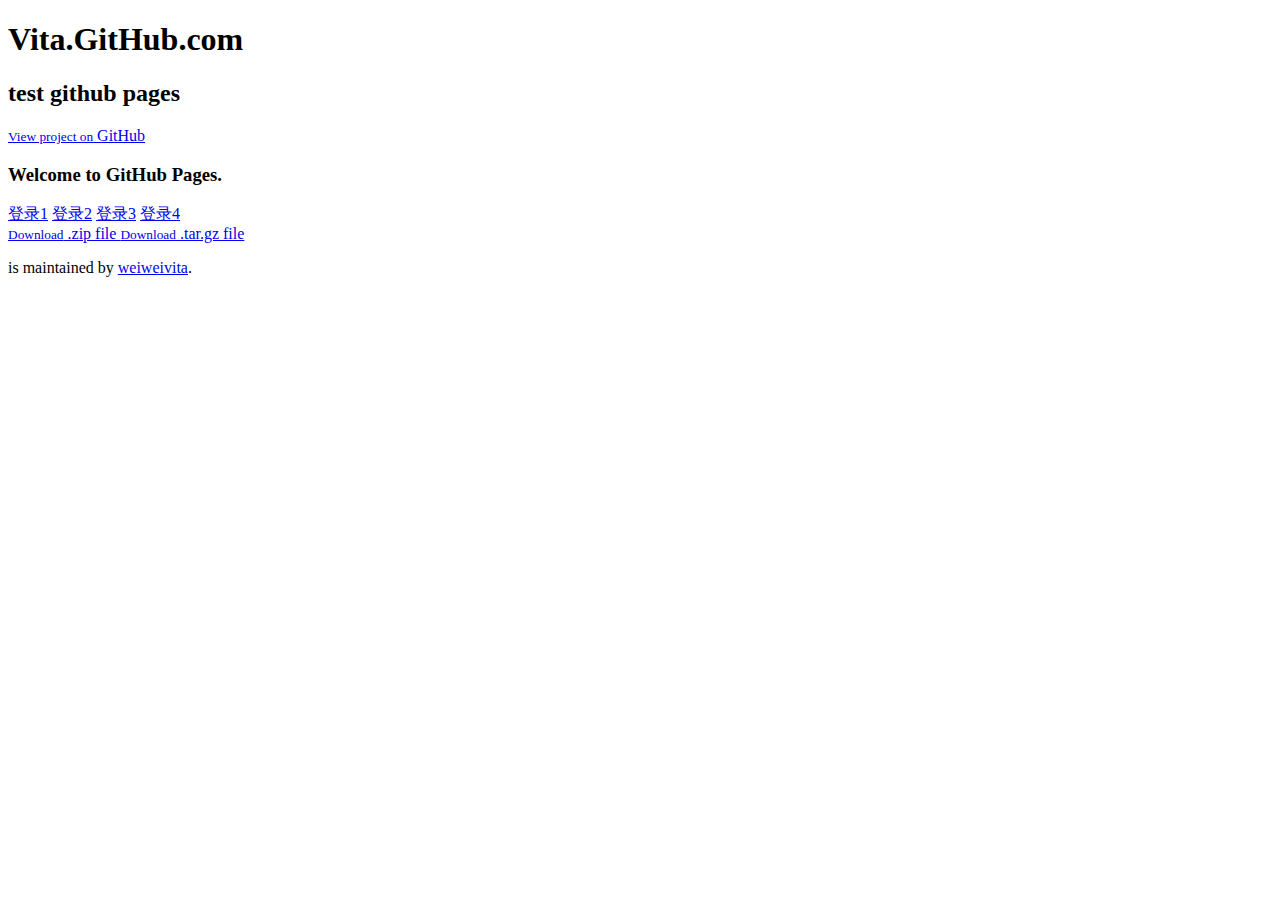
==== index.html @ cb9ff244 "新增登录模板" ====
<!DOCTYPE html>
<html>
  <head>
    <meta charset='utf-8'>
    <meta http-equiv="X-UA-Compatible" content="chrome=1">
    <meta name="viewport" content="width=device-width, initial-scale=1, maximum-scale=1">
    <link href='https://fonts.googleapis.com/css?family=Architects+Daughter' rel='stylesheet' type='text/css'>
    <link rel="stylesheet" type="text/css" href="stylesheets/stylesheet.css" media="screen">
    <link rel="stylesheet" type="text/css" href="stylesheets/github-light.css" media="screen">
    <link rel="stylesheet" type="text/css" href="stylesheets/print.css" media="print">
    <link rel="stylesheet" type="text/css" href="stylesheets/skin.css" media="print">

    <!--[if lt IE 9]>
    <script src="//html5shiv.googlecode.com/svn/trunk/html5.js"></script>
    <![endif]-->

    <title>Vita.GitHub.com by weiweivita</title>
  </head>

  <body>
    <header>
      <div class="inner">
        <h1>Vita.GitHub.com</h1>
        <h2>test github pages</h2>
        <a href="https://github.com/weiweivita/vita.github.com" class="button"><small>View project on</small> GitHub</a>
      </div>
    </header>

    <div id="content-wrapper">
      <div class="inner clearfix">
        <section id="main-content">
          <h3>
            <a id="welcome-to-github-pages" class="anchor" href="#welcome-to-github-pages" aria-hidden="true"><span aria-hidden="true" class="octicon octicon-link"></span></a>
            Welcome to GitHub Pages.
          </h3>

          <div class="ops-btn" style="display: none;">
            <a href="">
              登录
            </a>
            <a href="">
              注册
            </a>
          </div>
           <div class="ops-btn">
             <a href="demo/login1/index.html">登录1</a>
             <a href="demo/login2/login.html">登录2</a>
             <a href="demo/login3/index.html">登录3</a>
             <a href="demo/login4/index.html">登录4</a>
           </div>
        </section>

        <aside id="sidebar">
          <a href="https://github.com/weiweivita/vita.github.com/zipball/gh-pages" class="button">
            <small>Download</small>
            .zip file
          </a>
          <a href="https://github.com/weiweivita/vita.github.com/tarball/gh-pages" class="button">
            <small>Download</small>
            .tar.gz file
          </a>

          <p class="repo-owner"><a href="https://github.com/weiweivita/vita.github.com"></a> is maintained by <a href="https://github.com/weiweivita">weiweivita</a>.</p>
        </aside>
      </div>
    </div>

  
  </body>
</html>
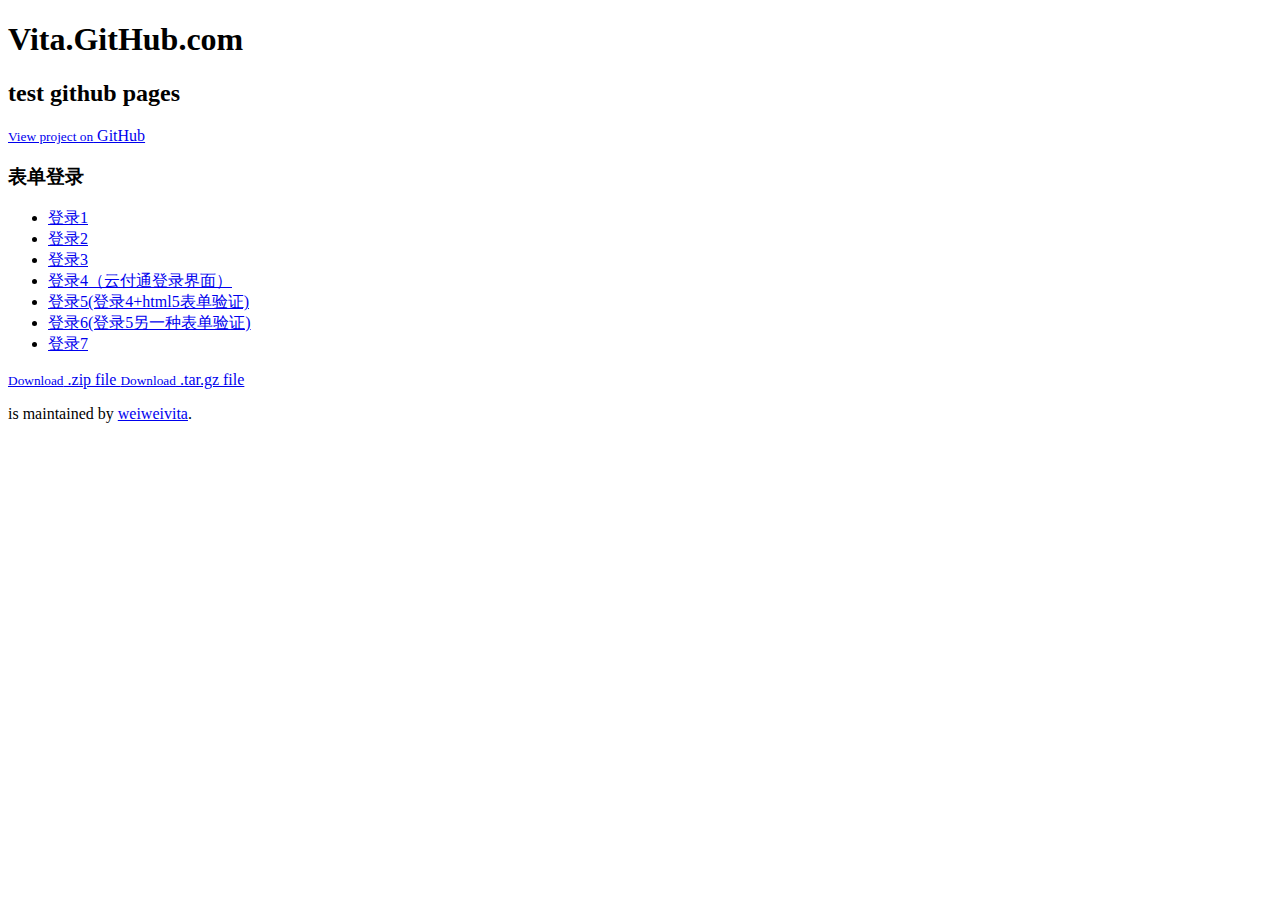
==== commit 16845fb3: "txt" ====
--- a/index.html
+++ b/index.html
@@ -31,7 +31,7 @@
         <section id="main-content">
           <h3>
             <a id="welcome-to-github-pages" class="anchor" href="#welcome-to-github-pages" aria-hidden="true"><span aria-hidden="true" class="octicon octicon-link"></span></a>
-            Welcome to GitHub Pages.
+            表单登录
           </h3>
 
           <div class="ops-btn" style="display: none;">
@@ -43,10 +43,15 @@
             </a>
           </div>
            <div class="ops-btn">
-             <a href="demo/login1/index.html">登录1</a>
-             <a href="demo/login2/login.html">登录2</a>
-             <a href="demo/login3/index.html">登录3</a>
-             <a href="demo/login4/index.html">登录4</a>
+             <ul>
+             <li><a href="demo/login1/index.html">登录1</a></li>
+             <li><a href="demo/login2/login.html">登录2</a></li>
+             <li><a href="demo/login3/index.html">登录3</a></li>
+             <li><a href="demo/login4/index.html">登录4（云付通登录界面）</a></li>
+             <li><a href="demo/login5/login.html">登录5(登录4+html5表单验证)</a></li>
+             <li><a href="demo/login6/login.html">登录6(登录5另一种表单验证)</a></li>
+             <li><a href="demo/login7/login.html">登录7</a></li>
+            </ul>
            </div>
         </section>
 
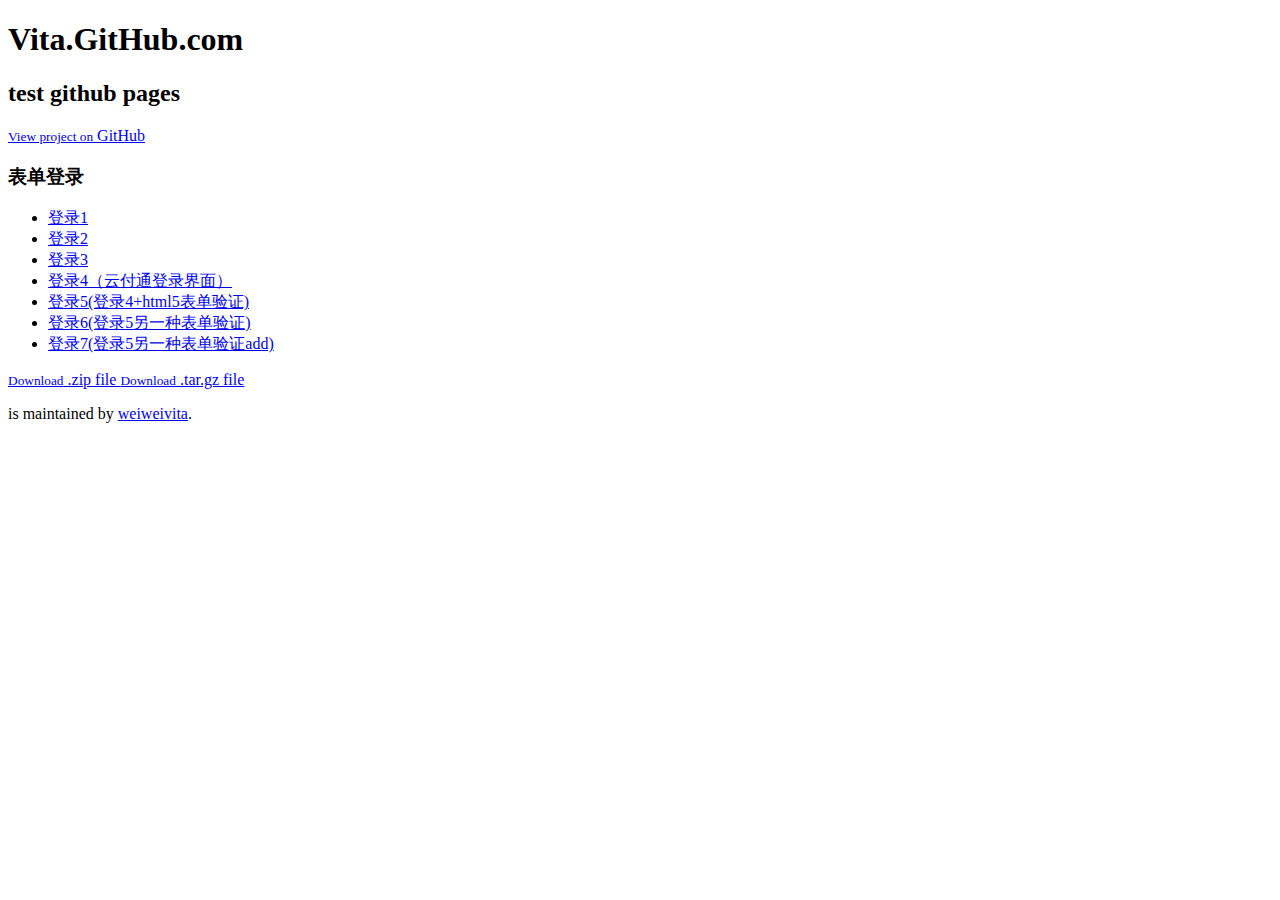
==== commit a861a500: "login5.2" ====
--- a/index.html
+++ b/index.html
@@ -50,7 +50,7 @@
              <li><a href="demo/login4/index.html">登录4（云付通登录界面）</a></li>
              <li><a href="demo/login5/login.html">登录5(登录4+html5表单验证)</a></li>
              <li><a href="demo/login6/login.html">登录6(登录5另一种表单验证)</a></li>
-             <li><a href="demo/login7/login.html">登录7</a></li>
+             <li><a href="demo/login7/login.html">登录7(登录5另一种表单验证add)</a></li>
             </ul>
            </div>
         </section>
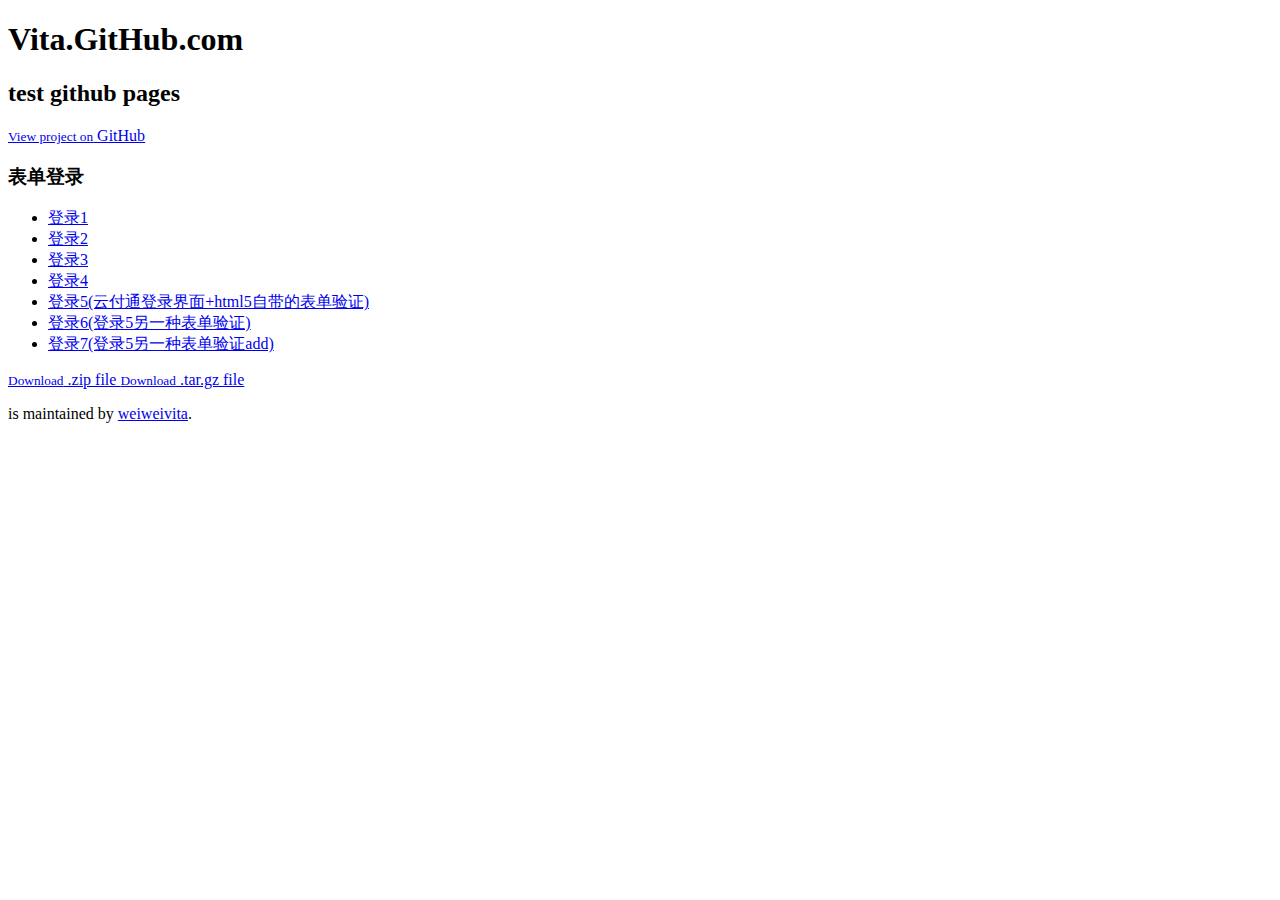
==== commit d1465f1b: "login4" ====
--- a/index.html
+++ b/index.html
@@ -47,8 +47,8 @@
              <li><a href="demo/login1/index.html">登录1</a></li>
              <li><a href="demo/login2/login.html">登录2</a></li>
              <li><a href="demo/login3/index.html">登录3</a></li>
-             <li><a href="demo/login4/index.html">登录4（云付通登录界面）</a></li>
-             <li><a href="demo/login5/login.html">登录5(登录4+html5表单验证)</a></li>
+             <li><a href="demo/login4/login.html">登录4</a></li>
+             <li><a href="demo/login5/login.html">登录5(云付通登录界面+html5自带的表单验证)</a></li>
              <li><a href="demo/login6/login.html">登录6(登录5另一种表单验证)</a></li>
              <li><a href="demo/login7/login.html">登录7(登录5另一种表单验证add)</a></li>
             </ul>
